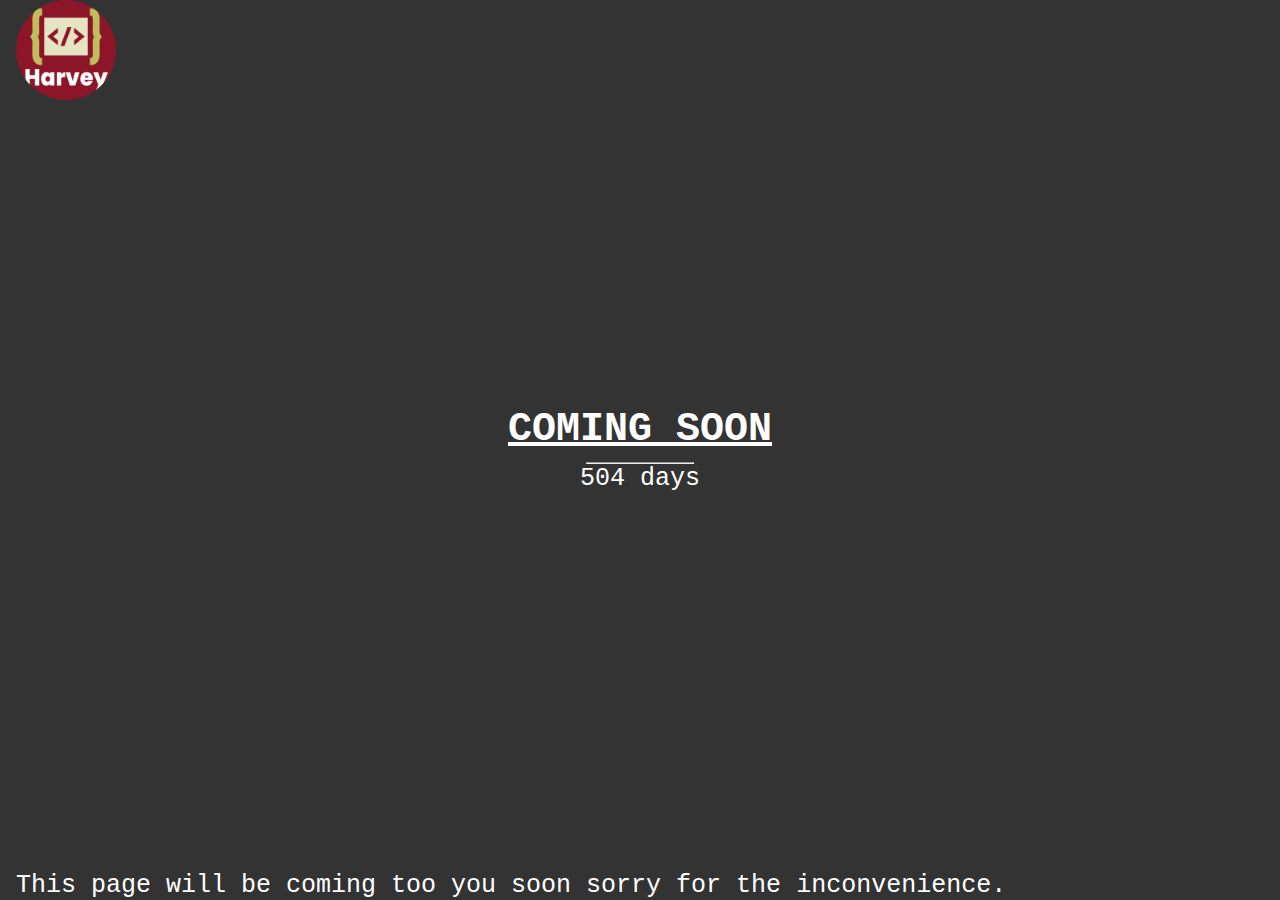
==== coming soon/index.html @ e0e8fd19 "Add files via upload" ====
<!DOCTYPE html>
<html lang="en">
<head>
  <meta charset="UTF-8">
  <meta name="viewport" content="width=device-width, initial-scale=1.0">
  <link rel="stylesheet" href="../style.css">
  <title>Coming Soon</title>
  <script src="../script.js"></script>
</head>
<body>
  
  <div class="bgimg">
    <div class="topleft">
      <a href="../index.html"><img src="../images/logo-png.png" alt="image"></a>
    </div>
    <div class="middle">
      <h1>COMING SOON</h1>
      <hr>
      <p>504 days</p>
    </div>
    <div class="bottomleft">
      <p>This page will be coming too you soon sorry for the inconvenience.</p>
    </div>
  </div>

</body>
</html>
---- style.css ----
* {
  margin: 0;
  padding: 0;
}

:root {
  --bg-color: #333;
  --main-color: #fff;
  --nav-color: black;
}

body {
  margin: 10px;
  font-family: Arial, sans-serif;
  padding: 10px;
  background-color: var(--bg-color);
  user-select: none;
}

html {
  scroll-behavior: smooth;
}

.navbar {
  position: sticky;
  top: 0;
  background-color: transparent;
  --webkit-backdrop-filter: blur(10px);
  backdrop-filter: blur(10px);
  color: var(--main-color);
  padding: 10px;
  display: flex;
  justify-content: space-between;
  align-items: center;
  border-bottom: 1px solid var(--main-color);
  z-index: 9999;

  a {
    color: var(--nav-color);
    text-decoration: none;
    margin-right: 20px;
    transition: color 0.3s ease;
  }
}

.logo img {
  width: 75px;
  transition: .5s ease;
  cursor: pointer;
  margin-right: -18px;
  margin-left: 2px;
  margin-bottom: -3px;

  &:hover {
    transform: scale(1.1);
    filter: brightness(1.1);
    filter: drop-shadow(0px 0px 5px rgba(0, 0, 0, 0.5));
    filter: blur(2px);

    &:before {
      content: "";
      position: absolute;
      top: 0;
      left: 0;
      width: 100%;
      height: 2px;
      background-color: var(--main-color);
      transform: scaleX(0);
      transition: transform 0.5s ease;
    }
    &:after {
      content: "";
      position: absolute;
      top: 100%;
      left: 0;
      width: 100%;
      height: 2px;
      background-color: var(--main-color);
      transform: scaleX(0);
      transition: transform 0.5s ease;
    }
    &:before, &:after {
      transform: scaleX(1.3);
    }
    &:hover::before, &:hover::after {
      transform: scaleX(1.4);
    }
  }
}

li a {
  font-size: 14px;
  display: flex;
  align-items: center;
  color: var(--main-color);
  text-decoration: none;
  transition: 0.5s ease;
  cursor: pointer;
  position: relative;
  overflow: hidden;
  &:hover {
    color: var(--bg-color);
    background-color: var(--main-color);
    --webkit-backdrop-filter: blur(10px);
    backdrop-filter: blur(10px);
  }

  &:before {
    content: "";
    position: absolute;
    top: 0;
    left: 0;
    width: 100%;
    height: 2px;
    background-color: var(--main-color);
    transform: scaleX(0);
    transition: transform 0.5s ease;
  }

  &:after {
    content: "";
    position: absolute;
    top: 100%;
    left: 0;
    width: 100%;
    height: 2px;
    background-color: var(--main-color);
    transform: scaleX(0);
    transition: transform 0.5s ease;
  }

  &:hover:after {
    transform: scaleX(1);
  }

  &:focus {
    outline: none;
  }
}

.logo {
  margin-right: 20px;
  font-size: 19px;
  font-weight: bold;

  a {
    color: inherit;
    text-decoration: none;
  }

  &:hover {
    color: var(--bg-color);
    background-color: var(--main-color);
    --webkit-backdrop-filter: blur(10px);
    backdrop-filter: blur(10px);
  }
}

.about {
  padding: 40px;
  margin-right: 20px;
  font-size: 18px;
  font-weight: bold;

  p {
    margin-bottom: 10px;
    line-height: 1.5;
    text-align: justify;
    display: flex;
    justify-content: center;
    font-style: italic;
    align-items: center;
  }

  h2 {
    color: var(--main-color);
    text-align: center;
    text-decoration: underline;
  }

  a {
    width: 10rem;
    color: white;
    text-decoration: none;
    transition: 0.5s ease;
    cursor: pointer;
    display: flex;
    align-items: center;
    justify-content: center;
  }

  a:hover {
    color: var(--bg-color);
    background-color: var(--main-color);
    --webkit-backdrop-filter: blur(10px);
    backdrop-filter: blur(10px);
  }
}

.skills {
  min-height: auto;
  padding-bottom: 7rem;
  z-index: 1;
  transition: 0.5s ease;
  padding: 10px;
}

h1 {
  text-decoration: underline;
  font-size: 40px;
  font-weight: bold;
  text-align: center;
  margin-bottom: 10px;
  color: var(--main-color);
  z-index: 1;
  transition: 0.5s ease;
  display: flex;
  align-items: center;
  justify-content: center;
}

h3 {
  font-size: 25px;
  font-weight: bold;
  margin-bottom: 10px;
  z-index: 1;
  transition: 0.5s ease;
  color: var(--main-color);
}

span {
  color: var(--main-color);
  font-weight: bold;
  margin-left: 10px;
  transition: .5s ease;
  gap: 1ch;
}

.skills .skills-row {
  display: flex;
  flex-wrap: wrap;
  gap: 5rem;
  transition: 0.5s ease;
}

.skills-row .skills-column {
  flex: 1 1 40rem;
  transition: 0.5s ease;
}

.skills-column .title {
  position: relative;
  display: inline-block;
  font-size: 2.5rem;
  margin: 0 0 1.5rem;
  text-decoration: underline;
  transition: 0.5s ease;
}

.skills-column .skills-box {
  position: relative;
  width: 100%;
  transition: .5s ease;
}

.skills-box .skills-content {
  position: relative;
  border: .2rem solid var(--main-color);
  border-radius: .6rem;
  padding: .5rem 1.5rem;
  z-index: 1;
  overflow: hidden;
  transition: 0.5s ease;
}

.skills-box .skills-content:hover::before {
  width: 100%;
  transition: .5s ease;
}

.skills-content .progress {
  padding: 1rem 0;
  transition: .5s ease;
}

.skills-content .progress:hover {
  box-shadow: 0 0 20px var(--main-color);
  transition: 0.5s ease;
  object-fit: cover;
  object-position: center;
}

.skills-content .progress h3 {
  font-size: 1.7rem;
  display: flex;
  justify-content: space-between;
  transition: 0.5s ease;
}

.skills-content .progress a {
  text-decoration: none;
  color: var(--main-color);
  font-size: 1.7rem;
  display: flex;
  justify-content: space-between;
  transition: 0.5s ease;
}

.skills-content .progress a:hover {
  color: var(--bg-color);
  transition: 0.5s ease;
  text-decoration: underline;
  cursor: pointer;
  font-size: 1.7rem;
  display: flex;
  justify-content: space-between;
}

.skills-content .progress h3 span {
  color: var(--main-color);
  transition: 0.5s ease;
}

.skills-content .progress .bar {
  height: 2.5rem;
  border-radius: .6rem;
  border: .2rem solid var(--main-color);
  padding: .5rem;
  margin: 1rem 0;
  transition: 0.5s ease;
}

.skills-content .progress .bar span {
  display: block;
  height: 100%;
  border-radius: .3rem;
  background: var(--main-color);
  transition: 0.5s ease;
}

.skills-column:nth-child(1) .skills-content .progress:nth-child(1) .bar span {
  width: 70%;
}

.skills-column:nth-child(1) .skills-content .progress:nth-child(2) .bar span {
  width: 65%;
}

.skills-column:nth-child(1) .skills-content .progress:nth-child(3) .bar span {
  width: 10%;
}

.skills-column:nth-child(1) .skills-content .progress:nth-child(4) .bar span {
  width: 5%;
}

.skills-column:nth-child(2) .skills-content .progress:nth-child(1) .bar span {
  width: 35%;
}

.skills-column:nth-child(2) .skills-content .progress:nth-child(2) .bar span {
  width: 40%;
}

.skills-column:nth-child(2) .skills-content .progress:nth-child(3) .bar span {
  width: 2%;
}

.skills-column:nth-child(2) .skills-content .progress:nth-child(4) .bar span {
  width: 0%;
}

.more {
  padding: 20px;
  margin-right: 20px;
  font-size: 18px;
  font-weight: bold;

  a {
    color: white;
    text-decoration: none;
    transition: 0.5s ease;
  }

  a:hover {
    color: var(--bg-color);
    background-color: var(--main-color);
    --webkit-backdrop-filter: blur(10px);
    backdrop-filter: blur(10px);
  }
}

.services {
  display: grid;
  grid-template-columns: repeat(auto-fit, minmax(200px, 1fr));
  gap: 20px;
  margin-top: 40px;

  a {
    color: white;
    text-decoration: none;
    transition: 0.5s ease;
  }
}

.cards {
  display: grid;
  grid-template-columns: repeat(auto-fit, minmax(200px, 1fr));
  gap: 20px;
  margin-top: 40px;

  h1 {
    color: black;
    font-weight: 700;
  }
}

.card {
  background-color: pink;
  padding: 20px;
  border-radius: 5px;
  transition: .5s ease-in-out;
  margin: 10px;
}

.card:hover {
  transition: .5s ease-in-out;
  user-select: none;
}


.crd {
  background-color: pink;
  padding: 20px;
  border-radius: 5px;
  transition: .5s ease-in-out;
  margin: 10px;

  h1 {
    color: black;
    font-weight: 700;
  }

  &:hover {
    transition: .5s ease-in-out;
    user-select: none;
  }
  .btn {
    background-color: #4CAF50;
    color: white;
    padding: 10px 22px;
    text-align: center;
    text-decoration: none;
    display: inline-block;
    font-size: 16px;
    margin: 4px 2px;
    cursor: pointer;
    transition: 0.3s ease;
    &:hover {
      background-color: #45a049;
      transition: 0.5s ease;
      box-shadow: 0 0 10px var(--bg-color);
    }
  }

  a {
    color: white;
    text-decoration: none;
    transition: 0.5s ease;
  }
}

.contact-form {
  width: 100%;
}

.contact-form form {
  margin-top: 20px;
}

.input-group {
  width: 100%;
  display: flex;
  gap: 1em;
}

.contact-form [name] {
  width: 100%;
  flex: 0 1 100%;
  padding: 2px;
  margin-bottom: 20px;
  border: 2px solid transparent;
  border-radius: .5em;
  font-size: 16px;
  color: #666;
  outline: none;
  transition: .4s ease;
  font-family: sans-serif;
}

.contact-form [name]:focus:valid {
  border: 2px solid hsl(100, 80%, 60%);
}
.contact-form [name]:focus:invalid {
  border: 2px solid hsl(0, 80%, 60%);
}


.contact-form button {
  background-color: hsl(120, 60%, 40%);
  color: white;
  padding: 15px;
  border: none;
  width: 100%;
  font-size: 16px;
  cursor: pointer;
  transition: all .4s ease-in-out;
}

.contact-form button:hover {
  background-color: hsl(100, 80%, 43%);
}

.footer {
  background-color: var(--nav-color);
  padding: 20px;
  margin: 10px 0 0 0;
  color: white;
  text-align: center;
  bottom: 0;
  width: 100%;
  transition: .5s ease;
  z-index: 9999;
}

.user-icon {
  cursor: pointer;
  transition: 0.5s ease;

  &:hover {
    transform: scale(1.2);
    transition: 0.5s ease;
  }

  i {
    font-size: 20px;
    color: white;
  }

  &:hover i {
    color: blue;
  }
}

#menu-icon {
  position: relative;
  font-size: 3.6rem;
  color: var(--nav-color);
  cursor: pointer;
  display: none;
}

#menu-icon:hover .user-icon {
  display: block;
  transition: 0.5s ease;
  transform: scale(1.2);

  i {
    color: var(--nav-color);
  }

  &:hover i {
    color: white;
  }
}

.topRow
{
    display: flex;
    gap: 19px;
    justify-content: flex-end;

    &:hover {
      transform: scale(1.1);
    }
}
.topRow button
{
    background: transparent;
    border: none;
}

.container-login, .container-signup, .forgetPW
{
    display: none;
    
}

.closeButton, .closeButtonSignup, .closeButtonForgetPW
{
   position: relative;
    left: 95%;
}

.container-login, .forgetPW
{
position: fixed;
left: 30%;
top: 20%;
padding: 10px;
width: 500px;
background-color: white;
border: 2px solid green;
border-radius: 10px;
}

.container-signup
{
position: fixed;
left: 30%;
top: 10%;
padding: 10px;

background-color: white;
border: 2px solid green;
border-radius: 10px;
 max-height: 80vh; 
 overflow-y: auto;
 overflow-y: auto;
 overflow-x: hidden;
 width: 500px;
    
}

.container-login form, .container-signup form, .forgetPW form
{
    display: grid;
   gap: 5px;
   padding: 10px;
}

.container-login label, .container-signup label, .forgetPW label
{
    color: green;
    font-size: 17px;
}

.container-login input, .container-signup input, .forgetPW input
{
    height: 30px;
    background-color: transparent;
    opacity: 0.9;
    border: 1px solid green;
    border-radius: 5px;
    margin-bottom: 20px;
}


.loginbuttons
{
    display: flex;
    margin: auto;
    gap: 20px;
}

.button-login, .button-login-signup, #button-signup, .forgetPWBtn
{
    background-color: green;
    width: 100px;
    height: 40px;
    border: 2px solid green;
    border-radius: 5px;
    color: white;
    
}
#button-signup, .forgetPWBtn
{
    margin: auto;
    margin-top: 20px;
}

@media (max-width: 768px) {
    .container-login, .container-signup, .forgetPW {
        left: 10%; 
        width: 80%; 
        max-width: none; 
    }
}

input[type="text"]:hover {
  box-shadow: 0 0 10px green;
  transition: 0.5s ease;
  cursor: text;
  color: black;
}

button[type="submit"]:hover {
  box-shadow: 0 0 10px green;
  transition: 0.5s ease;
  cursor: pointer;
}

::-webkit-scrollbar {
  width: 12px;
  background-color: #666;
  border-radius: 0 0 10px 10px;
  height: 12px;
  overflow-y: auto;
  margin-bottom: 10px;
  margin-top: 10px;
  margin-left: 10px;
}

::-webkit-scrollbar-thumb {
  background-color: white;
  border-radius: 5px;
  transition:  .5s ease;
}

::-webkit-scrollbar-track {
  background-color: #666;
  border-radius: 0 0 10px 10px;
  height: 12px;
  transition: .5s ease;
  margin-bottom: 10px;
}


.download {
  display: flex;
  justify-content: center;
  align-items: center;
  flex-direction: column;

  img {
    width: 165px;
  }

  img:hover {
    transform: scale(1.1);
    transition: .5s ease-in-out;
    cursor: pointer;
  }
}

.bgimg {
  background-image: url(image.jpg) no-repeat;
  height: 100%;
  background-position: center;
  background-size: cover;
  color: white;
  font-family: "Courier New", Courier, monospace;
  font-size: 25px;
}

.topleft {
  position: absolute;
  top: 0;
  left: 16px;

  img {
    width: 100px;
    height: 100px;
    border-radius: 50%;
    transition: .5s ease;
  }
}

.bottomleft {
  position: absolute;
  bottom: 0;
  left: 16px;
}

.middle {
  position: absolute;
  top: 50%;
  left: 50%;
  transform: translate(-50%, -50%);
  text-align: center;
}

hr {
  margin: auto;
  width: 40%;
}


.store-icon {
  margin: 10px;
  display: flex;
  justify-content: space-around;
  align-items: center;
  flex-wrap: wrap;
  font-size: 20px;
  transition: .5s ease;

  &:hover {
    transform: scale(1.3);
    transition: .5s ease;
    cursor: pointer;
    color: blue;
  }
}
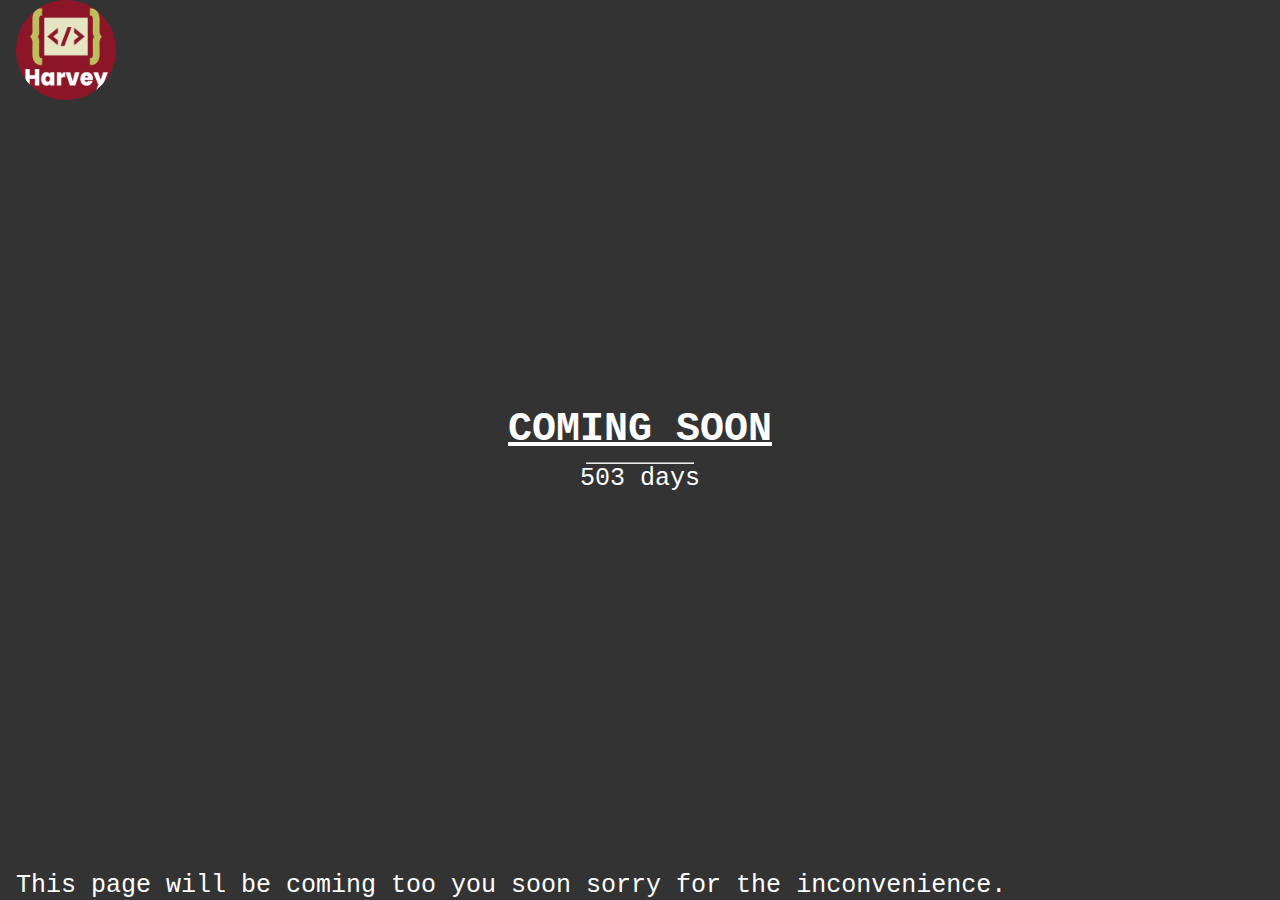
==== commit 9709146a: "Add files via upload" ====
--- a/coming soon/index.html
+++ b/coming soon/index.html
@@ -4,6 +4,7 @@
   <meta charset="UTF-8">
   <meta name="viewport" content="width=device-width, initial-scale=1.0">
   <link rel="stylesheet" href="../style.css">
+  <link rel="icon" href="../images/logo-png.png">
   <title>Coming Soon</title>
   <script src="../script.js"></script>
 </head>
@@ -16,7 +17,7 @@
     <div class="middle">
       <h1>COMING SOON</h1>
       <hr>
-      <p>504 days</p>
+      <p id="demo">503 days</p>
     </div>
     <div class="bottomleft">
       <p>This page will be coming too you soon sorry for the inconvenience.</p>
--- a/style.css
+++ b/style.css
@@ -577,11 +577,13 @@
 .topRow
 {
     display: flex;
-    gap: 19px;
     justify-content: flex-end;
+    align-items: center;
+    transition: .5s ease;
 
     &:hover {
-      transform: scale(1.1);
+      transform: scale(1);
+      transition: 0.5s ease;
     }
 }
 .topRow button
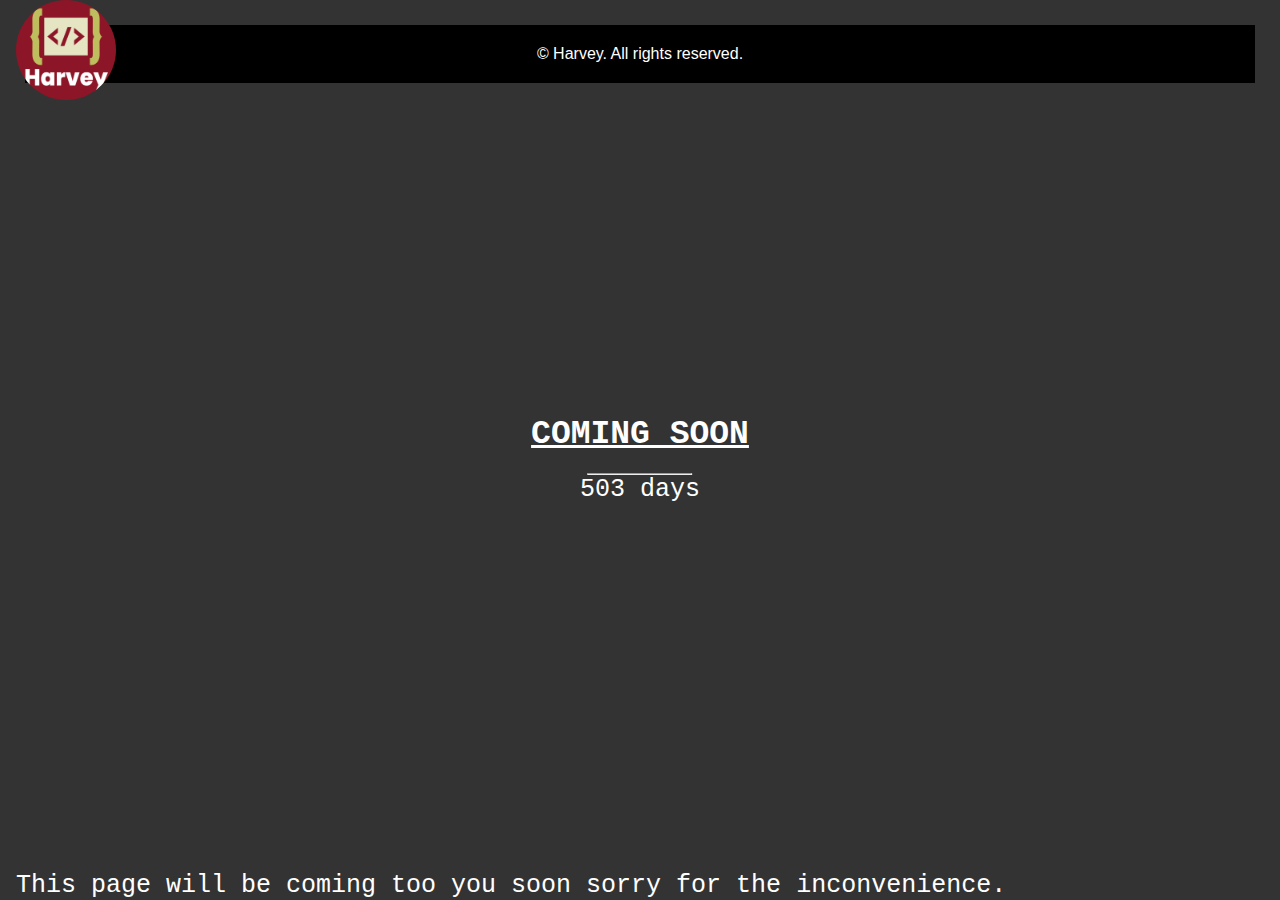
==== commit c683ec99: "Add files via upload" ====
--- a/coming soon/index.html
+++ b/coming soon/index.html
@@ -24,5 +24,9 @@
     </div>
   </div>
 
+  <footer class="footer">
+    <p>&copy; Harvey. All rights reserved.</p>
+  </footer>
+
 </body>
 </html>--- a/style.css
+++ b/style.css
@@ -524,13 +524,12 @@
 .footer {
   background-color: var(--nav-color);
   padding: 20px;
-  margin: 10px 0 0 0;
+  margin: 5px;
+  bottom: 0;
+  left: -5px;
+  right: -1px;
   color: white;
   text-align: center;
-  bottom: 0;
-  width: 100%;
-  transition: .5s ease;
-  z-index: 9999;
 }
 
 .user-icon {
@@ -803,4 +802,34 @@
     cursor: pointer;
     color: blue;
   }
+}
+
+.btn {
+  background-color: green;
+  color: white;
+  padding: 10px 20px;
+  border: none;
+  border-radius: 5px;
+  cursor: pointer;
+  transition: .5s ease;
+
+  a {
+    color: white;
+    text-decoration: none;
+  }
+
+  &:hover {
+    box-shadow: 0 0 10px var(--bg-color);
+    transition: .5s ease;
+  }
+}
+
+h1 {
+  font-size: 33px;
+  margin: 10px;
+  padding: 10px;
+  text-align: center;
+  color: white;
+  border-radius: 5px;
+  position: relative;
 }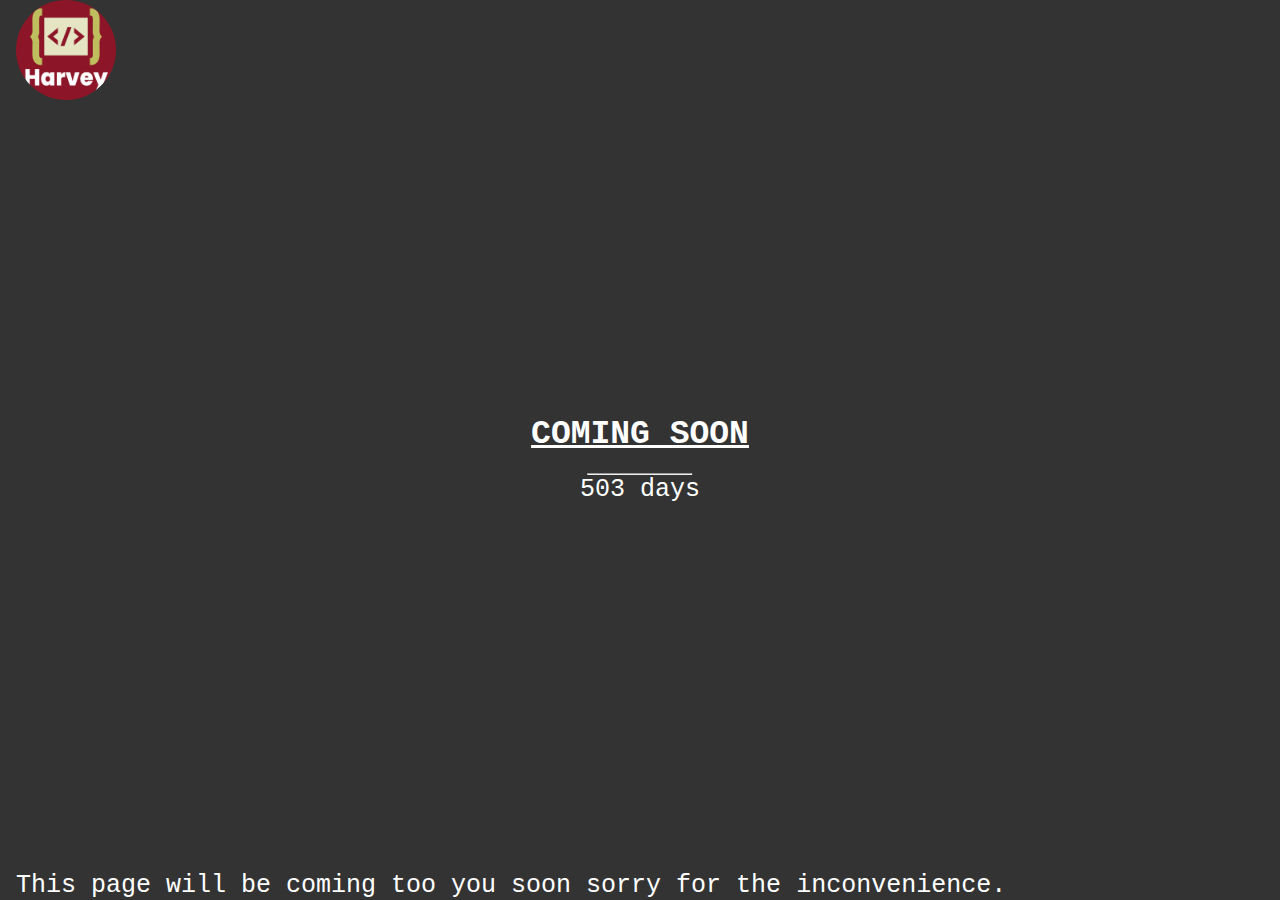
==== commit 4f2c7b1e: "Add files via upload" ====
--- a/coming soon/index.html
+++ b/coming soon/index.html
@@ -24,9 +24,5 @@
     </div>
   </div>
 
-  <footer class="footer">
-    <p>&copy; Harvey. All rights reserved.</p>
-  </footer>
-
 </body>
 </html>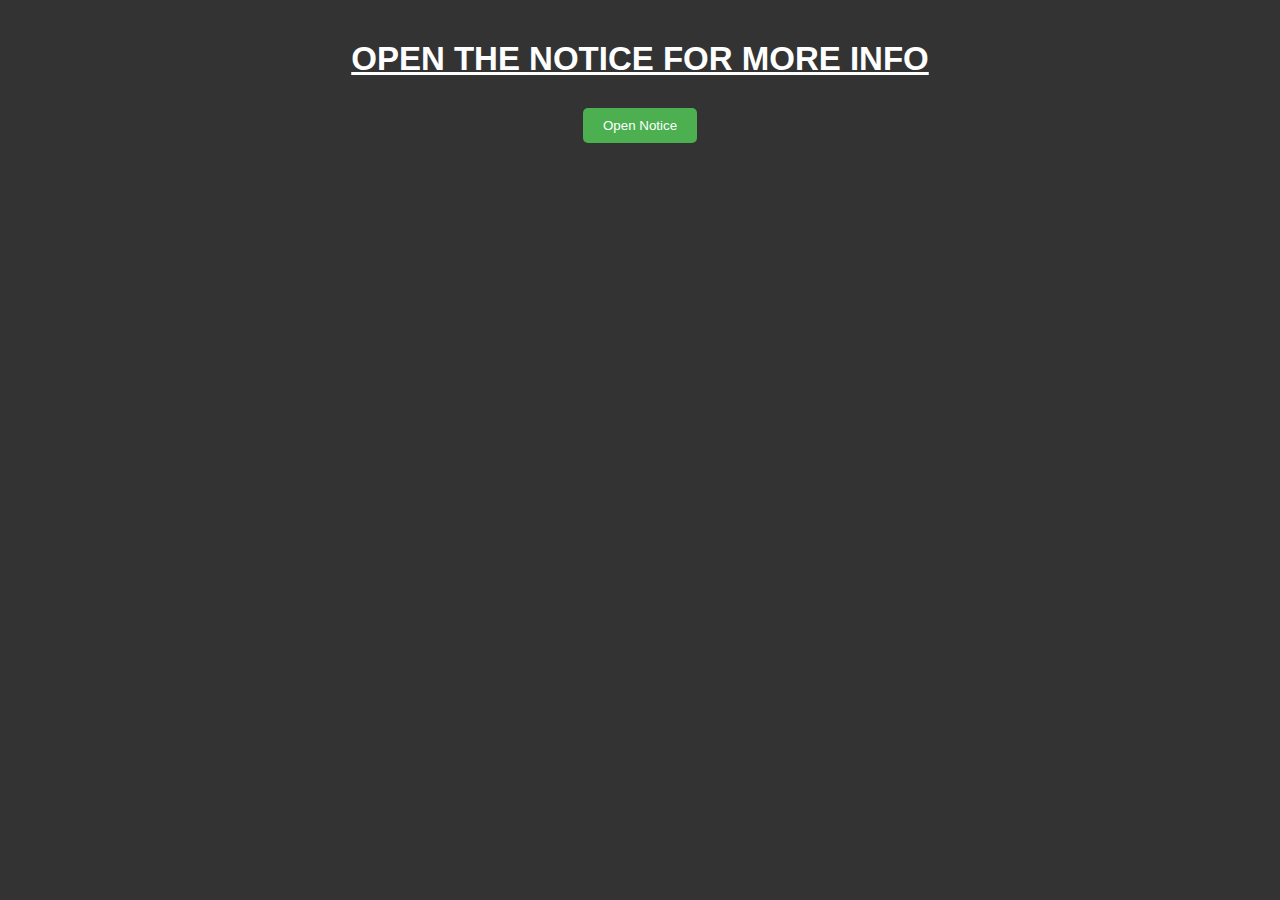
==== commit 733c87dc: "Add files via upload" ====
--- a/coming soon/index.html
+++ b/coming soon/index.html
@@ -9,20 +9,20 @@
   <script src="../script.js"></script>
 </head>
 <body>
-  
-  <div class="bgimg">
-    <div class="topleft">
-      <a href="../index.html"><img src="../images/logo-png.png" alt="image"></a>
+
+  <H1>OPEN THE NOTICE FOR MORE INFO</H1>
+
+  <section class="section" id="dialog">
+    <div class="dialog">
+      <dialog>
+        <h2>⚠️Important Notice⚠️</h2>
+        <p>This website is currently undergoing maintenance. Please check back soon.</p>
+        <button onclick="closeMe()">Close</button>
+      </dialog>
+      <button onclick="openMe()">Open Notice</button>
     </div>
-    <div class="middle">
-      <h1>COMING SOON</h1>
-      <hr>
-      <p id="demo">503 days</p>
-    </div>
-    <div class="bottomleft">
-      <p>This page will be coming too you soon sorry for the inconvenience.</p>
-    </div>
-  </div>
+  </section>
+</div>
 
 </body>
 </html>--- a/style.css
+++ b/style.css
@@ -25,10 +25,10 @@
   position: sticky;
   top: 0;
   background-color: transparent;
-  --webkit-backdrop-filter: blur(10px);
-  backdrop-filter: blur(10px);
+  --webkit-backdrop-filter: blur(3px);
+  backdrop-filter: blur(3px);
   color: var(--main-color);
-  padding: 10px;
+  padding: 6px;
   display: flex;
   justify-content: space-between;
   align-items: center;
@@ -421,7 +421,28 @@
   border-radius: 5px;
   transition: .5s ease-in-out;
   margin: 10px;
-}
+
+  i {
+    font-size: 25px;
+    color: #333;
+    margin-bottom: 10px;
+  }
+}
+
+.use {
+  content: "";
+}
+
+.use:hover {
+  animation: animate 5s linear infinite;
+}
+
+@keyframes animate {
+  100% {
+    filter: hue-rotate(360deg);
+  }
+}
+
 
 .card:hover {
   transition: .5s ease-in-out;
@@ -522,6 +543,7 @@
 }
 
 .footer {
+  text-align: center;
   background-color: var(--nav-color);
   padding: 20px;
   margin: 5px;
@@ -529,7 +551,28 @@
   left: -5px;
   right: -1px;
   color: white;
+  font-size: 15px;
+}
+
+.terms {
+  margin-top: 20px;
   text-align: center;
+  display: flex;
+  justify-content: center;
+  align-items: center;
+  gap: 2ch;
+
+  a {
+    color: #555;
+    text-decoration: none;
+    transition: 0.5s ease;
+  }
+
+  a:hover {
+    background-color: white;
+    --webkit-backdrop-filter: blur(10px);
+    backdrop-filter: blur(10px);
+  }
 }
 
 .user-icon {
@@ -786,7 +829,6 @@
   width: 40%;
 }
 
-
 .store-icon {
   margin: 10px;
   display: flex;
@@ -832,4 +874,278 @@
   color: white;
   border-radius: 5px;
   position: relative;
+}
+
+.faq {
+  display: flex;
+  flex-direction: column;
+  margin: 20px;
+  padding: 10px;
+  border-radius: 10px;
+  justify-content: center;
+  align-items: center;
+  font-size: 20px;
+}
+
+
+.flip-box {
+  gap: 20px;
+  background-color: transparent;
+  width: 300px;
+  height: 200px;
+  border: 1px solid #f1f1f1;
+  perspective: 1000px;
+}
+
+.flip-box-inner {
+  position: relative;
+  width: 100%;
+  height: 100%;
+  text-align: center;
+  transition: transform 0.8s;
+  transform-style: preserve-3d;
+}
+
+.flip-box:hover .flip-box-inner {
+  transform: rotateY(180deg);
+}
+
+.flip-box-front, .flip-box-back {
+  position: absolute;
+  width: 100%;
+  height: 100%;
+  -webkit-backface-visibility: hidden;
+  backface-visibility: hidden;
+}
+
+.flip-box-front {
+  background-color: #bbb;
+  color: black;
+}
+
+.flip-box-back {
+  background-color: dodgerblue;
+  color: white;
+  transform: rotateY(180deg);
+}
+
+.faq-paragraph {
+  margin: 10px;
+  padding: 10px;
+  font-size: 18px;
+  transition: .5s ease;
+  align-items: center;
+  display: flex;
+  justify-content: center;
+}
+
+@media screen and (max-width: 768px) {
+  .navbar {
+    filter: blur(0.5px);
+  }
+  .navbar a {
+    font-size: 18px;
+  }
+}
+
+@media screen and (max-width: 640px) {
+  .navbar {
+    filter: blur(0.5px);
+  }
+  .navbar a {
+    font-size: 18px;
+  }
+}
+
+
+@media screen and (max-width: 550px) {
+  .navbar {
+    filter: blur(0.5px);
+  }
+  .navbar a {
+    font-size: 18px;
+  }
+}
+
+
+@media screen and (max-width: 460px) {
+  .navbar {
+    filter: blur(0.5px);
+  }
+  .navbar a {
+    font-size: 18px;
+  }
+}
+
+
+@media screen and (max-width: 346px) {
+  .navbar {
+    filter: blur(0.5px);
+  }
+  .navbar a {
+    font-size: 18px;
+  }
+}
+
+.countdown{
+  width: 80vw;
+  display: flex;
+  justify-content: space-around;
+  gap: 10px;
+  position: absolute;
+  transform: translate(-50%,-50%);
+  top: 50%;
+  left: 50%;
+}
+.box{
+  width: 28vmin;
+  height: 28vmin;
+  display: flex;
+  flex-direction: column;
+  align-items: center;
+  justify-content: space-evenly;
+  position: relative;
+  box-shadow: 15px 15px 30px rgba(0,0,0,0.5);
+  font-size: 16px;
+}
+.box:after{
+  content: "";
+  position: absolute;
+  background-color: rgba(255,255,255,0.12);
+  height: 100%;
+  width: 50%;
+  left: 0;
+}
+span.num{
+  background-color: #202020;
+  height: 100%;
+  width: 100%;
+  display: grid;
+  place-items: center;
+  font-weight: 600;
+  font-size: 5em;
+}
+span.text{
+  font-size: 1.2em;
+  background-color: #2887e3;
+  display: block;
+  width: 100%;
+  text-align: center;
+  padding: 0.5em 0;
+  font-weight: 400;
+}
+@media screen and (max-width: 1024px){
+  .countdown{
+      width: 85vw;
+  }
+  .box{
+      height: 26vmin;
+      width: 26vmin;
+      font-size: 12px;
+  }
+}
+@media screen and (max-width: 768px){
+  .countdown{
+      width: 90vw;
+      flex-wrap: wrap;
+      gap: 30px;
+  }
+  .box{
+      width: calc( 50% - 40px );
+      height: 30vmin;
+      font-size: 14px;
+  }
+}
+@media screen and (max-width: 480px){
+  .countdown{
+      gap: 15px;
+  }
+  .box{
+      width: 100%;
+      height: 25vmin;
+      font-size: 8px;
+  }
+  .span.text{
+      font-size: 1.5em;
+  }
+}
+
+.active {
+  background-color: #2887e3;
+  color: white;
+}
+
+dialog {
+  position: fixed;
+  top: 50%;
+  left: 50%;
+  transform: translate(-50%, -50%);
+  width: 300px;
+  height: 200px;
+  background-color: #f9f9f9;
+  padding: 20px;
+  border-radius: 10px;
+  box-shadow: 0 0 10px rgba(0, 0, 0, 0.2);
+  user-select: none;
+
+  p {
+    margin-bottom: 10px;
+    text-align: center;
+    font-size: 30px;
+    user-select: none;
+  }
+
+  em {
+    font-size: 25px;
+    color: red;
+    margin-top: 10px;
+    user-select: none;
+  }
+}
+
+button {
+  margin-top: 10px;
+  padding: 10px 20px;
+  background-color: #4CAF50;
+  color: white;
+  border: none;
+  border-radius: 5px;
+  cursor: pointer;
+  transition: .5s ease;
+  &:hover {
+    background-color: #45a049;
+    transition: .5s ease;
+    box-shadow: 0 0 15px rgba(228, 33, 33, 0.5);
+    color: white;
+  }
+}
+
+abbr {
+  border-bottom: 1px;
+  text-decoration: none;
+}
+
+p {
+  text-align: center;
+  font-size: 20px;
+}
+
+.dialog {
+  display: flex;
+  justify-content: center;
+  align-items: center;
+
+  h2 {
+    font-size: 25px;
+    text-align: center;
+    text-decoration: underline;
+    color: red;
+  }
+
+  p {
+    font-size: 20px;
+    margin-bottom: 15px;
+    text-align: center;
+    padding: 10px;
+  }
 }